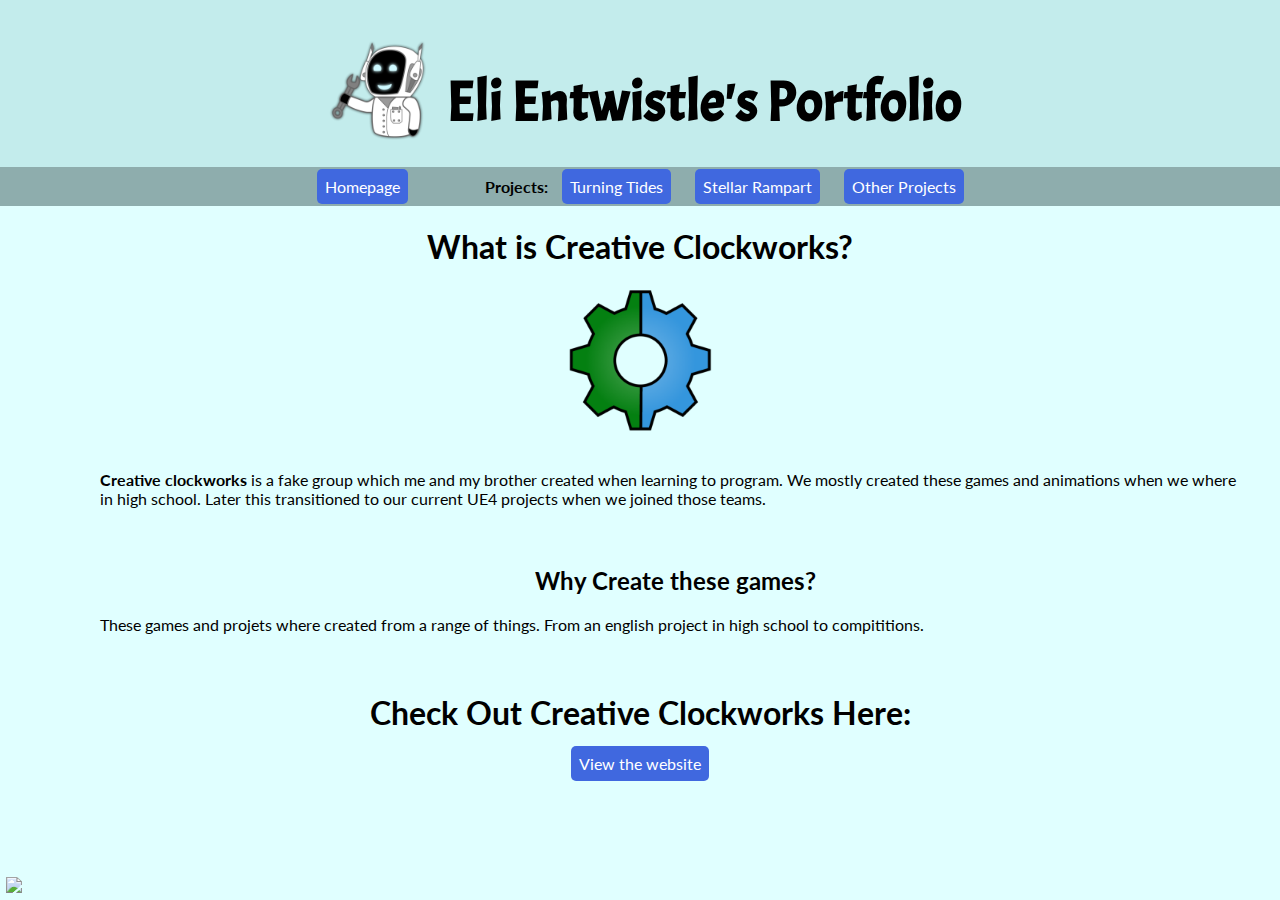
==== Pages/CreativeClockworks.html @ df0d7436 "Added pages for stellar rampart, Turning tides and Creativeclockworks." ====
﻿<!DOCTYPE html>
<html lang="en">
<head>
    <meta charset="UTF-8">
    <link rel="stylesheet" href="/css/main.css">
    <link rel="icon" href="/Images/Avatar.png">
    <title>Eli Entwistle's Portfolio | Turing Tides</title>
    <link rel="preconnect" href="https://fonts.gstatic.com">
    <link href="https://fonts.googleapis.com/css2?family=Acme&family=Lato:wght@400;900&family=Raleway:wght@300&display=swap" rel="stylesheet">
</head>
<body>
<h1>What is Creative Clockworks?</h1>
<div style="text-align: center; margin-left: auto;">
    <img style="width: 150px; height: auto;" src="/Images/CreativeClockworksLogo.png" alt="Creative Clockworks Logo">
</div>

<div style="text-align: left; margin: 10px 30px 30px 100px">
    <p><strong>Creative clockworks</strong> is a fake group which me and my brother created when learning to program. We mostly created these games and animations when we where in high school. Later this transitioned to our current UE4 projects when we joined those teams.</p>

</div>

<div style="text-align: left; margin: 10px 30px 30px 100px">
    <h2 style="text-align: center">Why Create these games?</h2>
    <p>These games and projets where created from a range of things. From an english project in high school to compititions.</p>
</div>

<div style="text-align: center";>
    <h1>Check Out Creative Clockworks Here:</h1>
    <a class="Button" href="https://creativeclockworks.wordpress.com/">View the website</a>
</div>

</body>
<script src="/Javascript/main.js"></script>
</html>
---- css/main.css ----
/*
Fonts 

font-family: 'Acme', sans-serif;
font-family: 'Lato', sans-serif;
font-family: 'Open Sans Condensed', sans-serif;
font-family: 'Raleway', sans-serif;

*/

body
{
    margin: 0%;
    background-color: lightcyan;
    font-family: 'Lato', sans-serif;
}

footer
{
    background-color: rgb(195, 236, 236);
    width: 100%;
    margin: 0%;
    text-align: center;
    position: fixed;
    bottom: 0%;
    margin: 0 auto;
    font-size: 2rem;
    font-weight: 900;
}

h1
{
    font-weight: bolder;
    text-align: center;
}

/*Notice Footer*/
footer.footer-Hidden
{
    background-color: rgba(0, 0, 0, 0);
    width: .5%;
    margin: 0%;
    text-align: center;
    position: fixed;
    bottom: 0%;
    font-size: 2rem;
    font-weight: 900;
}
.footer-button
{
    background: rgba(0,0,0,0);
    border-style: none;
}

#CloseNoticeButton
{
    background: rgba(0,0,0,0);
    border-style: none;
}

div
{
    padding-bottom: 1%;
}

hr
{
   stroke-width: 10px;
}

table
{
    border-style: solid none solid none ;
    border-radius: 30%;
    border-color: rgba(0, 0, 0, 0.062);
    margin-top: 3%;
    margin-bottom: 3%;
}

th
{
    font-weight: bolder;
    font-size: x-large;
}

/* Custom CSS Classes */

.NavigationArea
{
    background-color: royalblue;
    border-radius: 10%;
    position: fixed;
    right: 10px;
    top: 0px;
    margin-top: 10px;
}

.Title
{
    color: black;
    font-size: 3.5rem;
    font-family: 'Acme', sans-serif;
    text-decoration: none;
    text-align: center;
    width: 100%;
    margin: 0 auto;
    background-color: rgb(195, 236, 236);
    padding-bottom: 30px;

}

.AvitarIcon
{
    position: relative;
    width: 100px;
    height: 100px;
    padding: 10px;
    top: 30px;
}

.ProfileDescription
{
    margin-top: 5%;
    margin-bottom: 0%;
    text-align: center;
    font-family: 'Raleway', sans-serif;
}

.Title:hover
{
    color: grey;
}

.SubTitle
{
    background-color: rgba(154,195,195,0);
    background-color: #8eadad;
    /*text-align: left;*/
    padding: 10px 10px 10px 10px;
    font-weight: bolder;
    text-align: center;
}

.SubTitleButtons
{
    background-color: #4068df;
    color: white;
    padding: 8px;
    margin-left: 10px;
    margin-right: 10px;
    border-radius: 5px;
    font-weight: normal;
    text-decoration: none;
}

.SubTitleButtons:hover
{
    background-color: #7796f5;
    color: white;
    padding: 8px;
    margin-left: 10px;
    margin-right: 10px;
    border-radius: 5px;
    font-weight: normal;
}

.Button
{
    background-color: #4068df;
    color: white;
    padding: 8px;
    margin-left: 10px;
    margin-right: 10px;
    border-radius: 5px;
    font-weight: normal;
    text-decoration: none;
}

.Button:hover
{
    background-color: #7796f5;
    color: white;
    padding: 8px;
    margin-left: 10px;
    margin-right: 10px;
    border-radius: 5px;
    font-weight: normal;
}

/*Skills*/

.ProjectImage
{
    float: left;
    padding-right: 30px;
}

.ProjectTitle
{
    color: rgb(0, 172, 252);
}

.Skill-Row
{
    width: 50%;
    margin: 100px auto;
    text-align: left;
    line-height: 2;
}

.Skill-Description
{
    margin-bottom: 50px;
}

.SkillButton
{
    font-size: 1.2em;
    font-weight: bolder;
    text-align: center;
    margin-left: 39%;
    padding: 20px;
    border-radius: 20px;
    border-style: none;
    background-color: #4068df;
    color: white;
    text-decoration: none;
}

.SkillButton:hover
{
    background-color: #6a84e7;
}

/* Images */
.CenterCity
{
    padding: 0;
    margin: 0 auto;
    width: 100%;
    position: static;
    align-content: center;
    display: block;
}

.UnderCity
{
    background-color: #656764;
    padding: 0;
    margin: 0 auto;
    width: 100%;
    text-align: center;
    padding-bottom: 50px;
    color: white;
}

.UnderCityText
{
    color: white;
    margin: 0;
    padding: 0;
}

.Cloud
{
    width: 200px;
    height: 126px;
    position: absolute;

}
@media (max-width: 1100px) {
    .Cloud
    {
        visibility: hidden;
    }
}
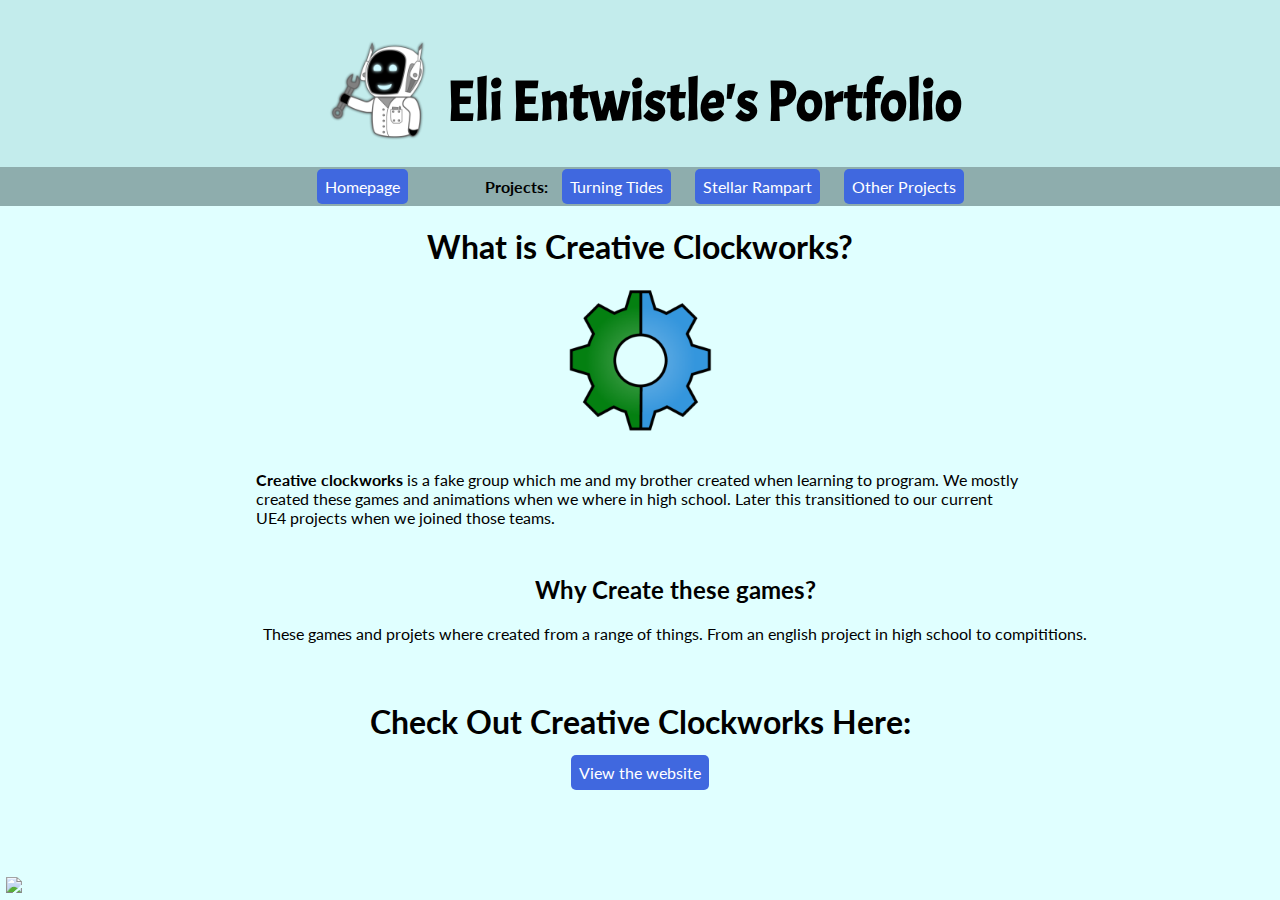
==== commit d6c44ece: "Fixed the formatting of the content on the other pages. Changed color of projects title." ====
--- a/Pages/CreativeClockworks.html
+++ b/Pages/CreativeClockworks.html
@@ -14,19 +14,19 @@
     <img style="width: 150px; height: auto;" src="/Images/CreativeClockworksLogo.png" alt="Creative Clockworks Logo">
 </div>
 
-<div style="text-align: left; margin: 10px 30px 30px 100px">
+<div class="PageBodyText">
     <p><strong>Creative clockworks</strong> is a fake group which me and my brother created when learning to program. We mostly created these games and animations when we where in high school. Later this transitioned to our current UE4 projects when we joined those teams.</p>
 
 </div>
 
 <div style="text-align: left; margin: 10px 30px 30px 100px">
     <h2 style="text-align: center">Why Create these games?</h2>
-    <p>These games and projets where created from a range of things. From an english project in high school to compititions.</p>
+    <p style="text-align: center">These games and projets where created from a range of things. From an english project in high school to compititions.</p>
 </div>
 
 <div style="text-align: center";>
     <h1>Check Out Creative Clockworks Here:</h1>
-    <a class="Button" href="https://creativeclockworks.wordpress.com/">View the website</a>
+    <a class="Button" target="_blank" href="https://creativeclockworks.wordpress.com/">View the website</a>
 </div>
 
 </body>
--- a/css/main.css
+++ b/css/main.css
@@ -193,11 +193,14 @@
 {
     float: left;
     padding-right: 30px;
+    width: 200px;
+    height: auto;
+    margin-bottom: 100px;
 }
 
 .ProjectTitle
 {
-    color: rgb(0, 172, 252);
+    color: rgb(138, 218, 255);
 }
 
 .Skill-Row
@@ -215,10 +218,13 @@
 
 .SkillButton
 {
+
+    width: 50%;
+    margin: 100px auto;
+    text-align: left;
+    line-height: 2;
     font-size: 1.2em;
     font-weight: bolder;
-    text-align: center;
-    margin-left: 39%;
     padding: 20px;
     border-radius: 20px;
     border-style: none;
@@ -275,3 +281,11 @@
     }
 }
 
+/*Pages*/
+.PageBodyText
+{
+    text-align: left;
+    margin-left: 20%;
+    margin-right: 20%;
+}
+
